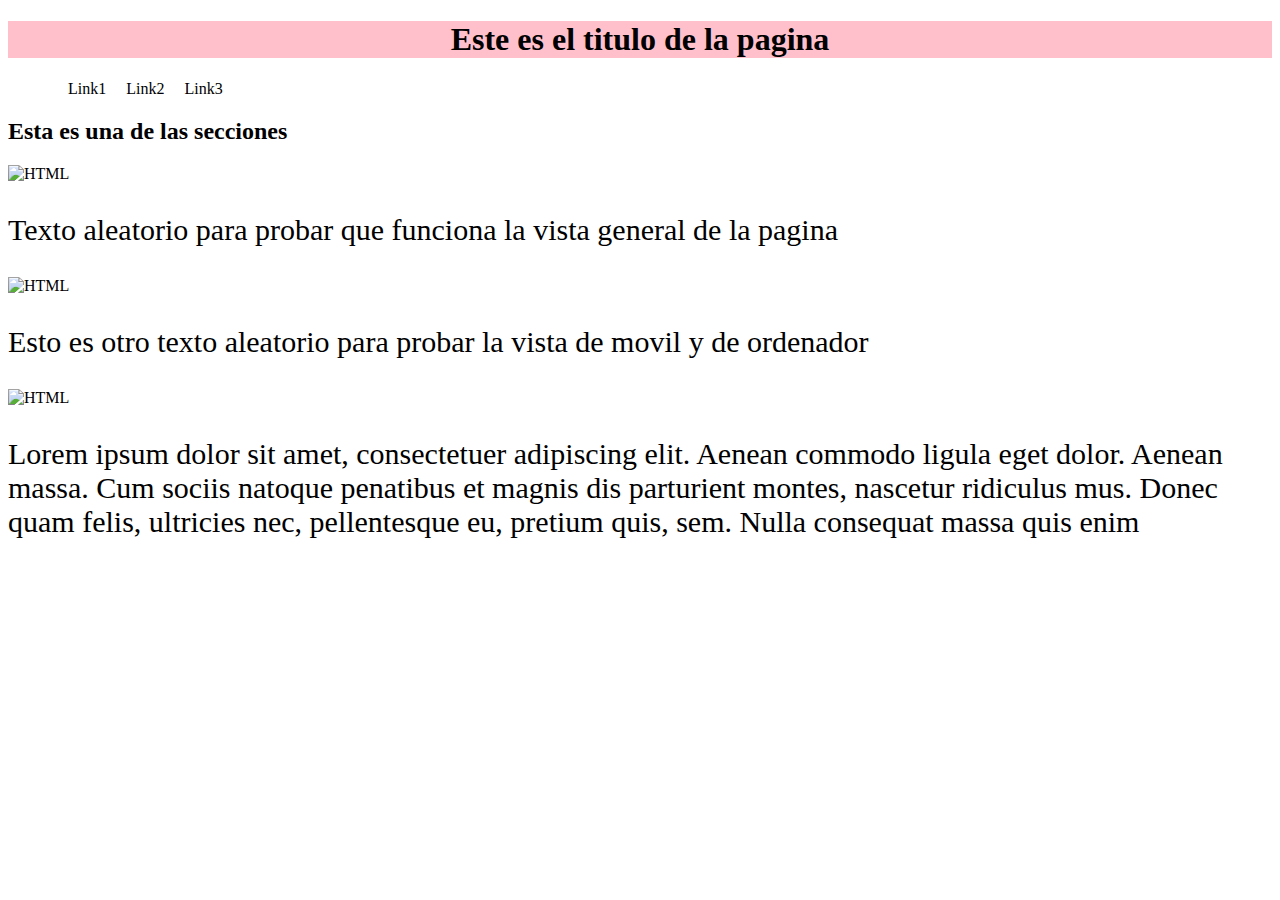
==== SegundaSemana/Miércoles15/Ejercicio1/index.html @ 39152fff "movil-ordenador" ====
<!DOCTYPE html>
<html lang="en">
    <link rel="stylesheet" type="text/css" href="style.css" />
    <head>
        <meta name="viewport" content="width=device-width, initial-scale=1" />
        <title> Ejercicio Vista Movil - Ordenador </title>
    </head>

    <body>
        <h1>Este es el titulo de la pagina</h1>
        <div class="menu">
            <ul>
                <li>Link1</li>
                <li>Link2</li>
                <li>Link3</li>
            </ul>
        </div>
        <br/>
        <div class="PrimeraSeccion">
            <h2>Esta es una de las secciones</h2>
                <div class="PrimerAutor">
                    <img src="https://borjaarandavaquero.com/wp-content/uploads/2021/07/que-es-html.jpg" alt=" HTML">
                    <p>Texto aleatorio para probar que funciona la vista general de la pagina</p>
                </div>
                <div class="SegundoAutor">
                    <img src="https://borjaarandavaquero.com/wp-content/uploads/2021/07/que-es-html.jpg" alt=" HTML">
                    <p>Esto es otro texto aleatorio para probar la vista de movil y de ordenador</p>
                </div>
                <div class="TercerAutor">
                    <img src="https://borjaarandavaquero.com/wp-content/uploads/2021/07/que-es-html.jpg" alt=" HTML">
                    <p>Lorem ipsum dolor sit amet, consectetuer adipiscing elit. Aenean commodo ligula eget dolor. Aenean massa. Cum sociis natoque penatibus et magnis dis parturient montes, nascetur ridiculus mus. Donec quam felis, ultricies nec, pellentesque eu, pretium quis, sem. Nulla consequat massa quis enim</p>
                </div>
        </div>
    </body>
</html>
---- SegundaSemana/Miércoles15/Ejercicio1/style.css ----
h1{
    background-color: pink;
    color: black;
    text-align: center;
}
ul{
    list-style-type: none;
}
li {
    float: left;
    margin-left: 20px;
}

#menu{
    color:black;
}

#PrimeraSeccion{
    color:black;
    justify-content: center
}
#PrimerAutor{
    text-align: justify;
    color:black;
}
img{
    width: 150px;
    height: 90px;
}

@media (max-width: 1000px) {
    p{
        size: 30px;
        color:red;
    }
}


@media (min-width: 1000px) {
    p{
        font-size: 30px;
        color:black;
    }
}
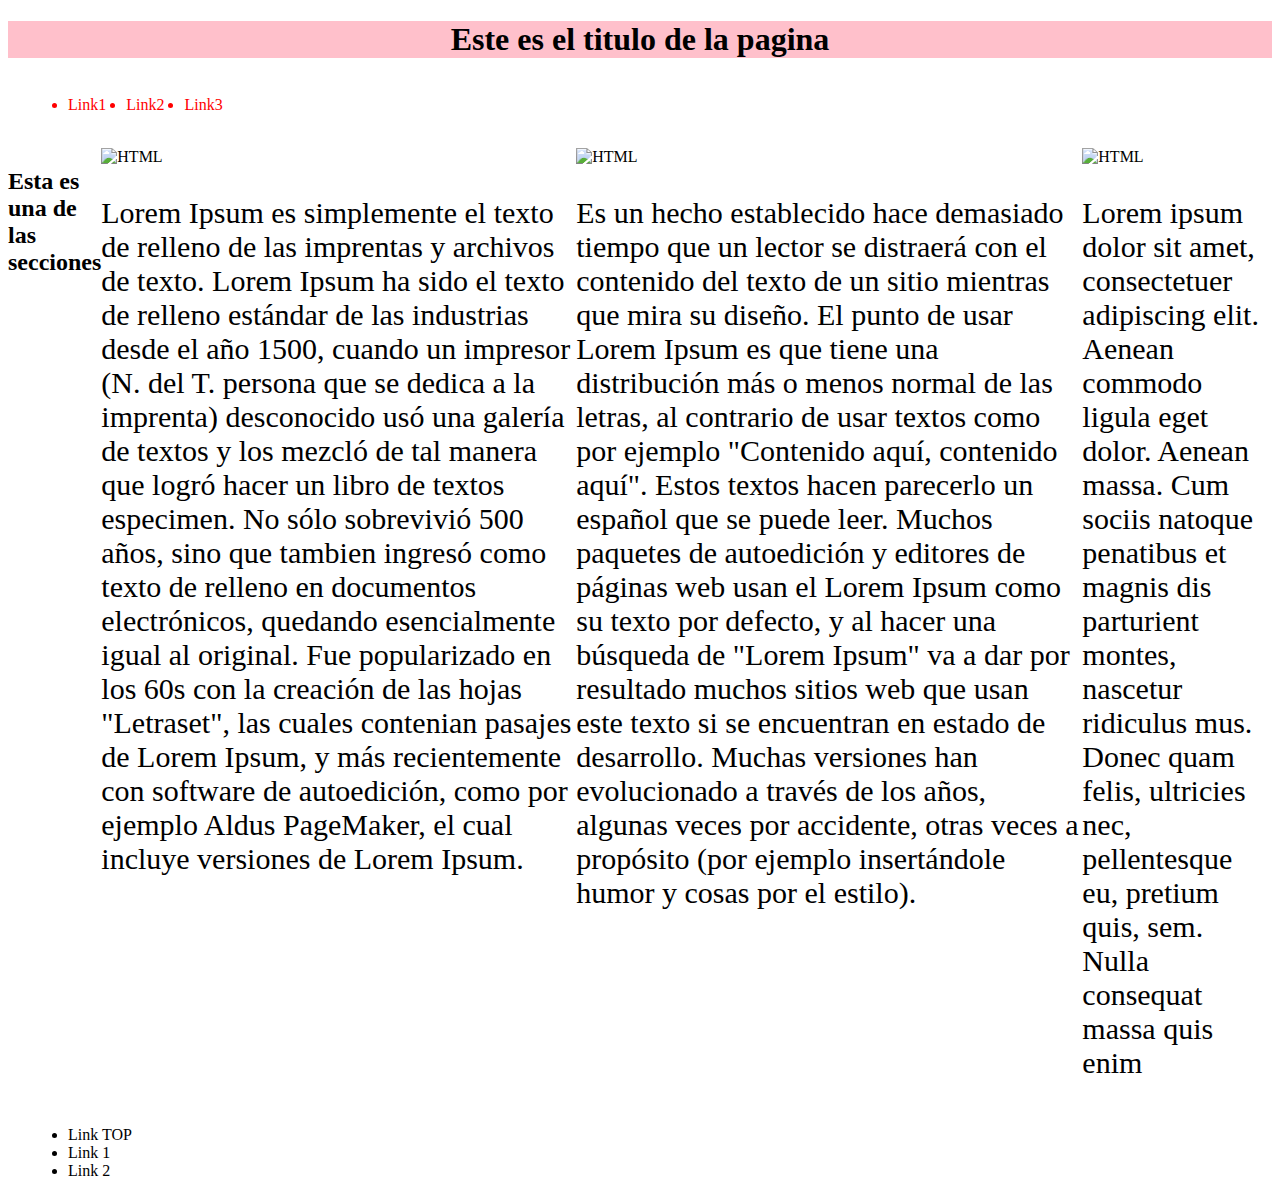
==== commit 47486603: "avanzando pero no mucho :)" ====
--- a/SegundaSemana/Miércoles15/Ejercicio1/index.html
+++ b/SegundaSemana/Miércoles15/Ejercicio1/index.html
@@ -8,28 +8,35 @@
 
     <body>
         <h1>Este es el titulo de la pagina</h1>
-        <div class="menu">
-            <ul>
+        <div class="Enlaces">
+            <ul class="PrimerMenu">
                 <li>Link1</li>
                 <li>Link2</li>
                 <li>Link3</li>
             </ul>
         </div>
         <br/>
-        <div class="PrimeraSeccion">
+        <div class="Cuerpo">
             <h2>Esta es una de las secciones</h2>
-                <div class="PrimerAutor">
-                    <img src="https://borjaarandavaquero.com/wp-content/uploads/2021/07/que-es-html.jpg" alt=" HTML">
-                    <p>Texto aleatorio para probar que funciona la vista general de la pagina</p>
-                </div>
-                <div class="SegundoAutor">
-                    <img src="https://borjaarandavaquero.com/wp-content/uploads/2021/07/que-es-html.jpg" alt=" HTML">
-                    <p>Esto es otro texto aleatorio para probar la vista de movil y de ordenador</p>
-                </div>
-                <div class="TercerAutor">
-                    <img src="https://borjaarandavaquero.com/wp-content/uploads/2021/07/que-es-html.jpg" alt=" HTML">
-                    <p>Lorem ipsum dolor sit amet, consectetuer adipiscing elit. Aenean commodo ligula eget dolor. Aenean massa. Cum sociis natoque penatibus et magnis dis parturient montes, nascetur ridiculus mus. Donec quam felis, ultricies nec, pellentesque eu, pretium quis, sem. Nulla consequat massa quis enim</p>
-                </div>
+            <div class="PrimerAutor">
+                <img src="https://borjaarandavaquero.com/wp-content/uploads/2021/07/que-es-html.jpg" alt=" HTML">
+                <p>Lorem Ipsum es simplemente el texto de relleno de las imprentas y archivos de texto. Lorem Ipsum ha sido el texto de relleno estándar de las industrias desde el año 1500, cuando un impresor (N. del T. persona que se dedica a la imprenta) desconocido usó una galería de textos y los mezcló de tal manera que logró hacer un libro de textos especimen. No sólo sobrevivió 500 años, sino que tambien ingresó como texto de relleno en documentos electrónicos, quedando esencialmente igual al original. Fue popularizado en los 60s con la creación de las hojas "Letraset", las cuales contenian pasajes de Lorem Ipsum, y más recientemente con software de autoedición, como por ejemplo Aldus PageMaker, el cual incluye versiones de Lorem Ipsum.</p>
+            </div>
+            <div class="SegundoAutor">
+                <img src="https://borjaarandavaquero.com/wp-content/uploads/2021/07/que-es-html.jpg" alt=" HTML">
+                <p>Es un hecho establecido hace demasiado tiempo que un lector se distraerá con el contenido del texto de un sitio mientras que mira su diseño. El punto de usar Lorem Ipsum es que tiene una distribución más o menos normal de las letras, al contrario de usar textos como por ejemplo "Contenido aquí, contenido aquí". Estos textos hacen parecerlo un español que se puede leer. Muchos paquetes de autoedición y editores de páginas web usan el Lorem Ipsum como su texto por defecto, y al hacer una búsqueda de "Lorem Ipsum" va a dar por resultado muchos sitios web que usan este texto si se encuentran en estado de desarrollo. Muchas versiones han evolucionado a través de los años, algunas veces por accidente, otras veces a propósito (por ejemplo insertándole humor y cosas por el estilo).</p>
+            </div>
+            <div class="TercerAutor">
+                <img src="https://borjaarandavaquero.com/wp-content/uploads/2021/07/que-es-html.jpg" alt=" HTML">
+                <p>Lorem ipsum dolor sit amet, consectetuer adipiscing elit. Aenean commodo ligula eget dolor. Aenean massa. Cum sociis natoque penatibus et magnis dis parturient montes, nascetur ridiculus mus. Donec quam felis, ultricies nec, pellentesque eu, pretium quis, sem. Nulla consequat massa quis enim</p>
+            </div>
+        </div>
+        <div class="Abajo">
+            <ul >
+                <li id="vertical">Link TOP</li> <br>
+                <li>Link 1</li> <br>
+                <li>Link 2</li>
+            </ul>
         </div>
     </body>
 </html>--- a/SegundaSemana/Miércoles15/Ejercicio1/style.css
+++ b/SegundaSemana/Miércoles15/Ejercicio1/style.css
@@ -3,7 +3,7 @@
     color: black;
     text-align: center;
 }
-ul{
+#PrimerMenu{
     list-style-type: none;
 }
 li {
@@ -11,9 +11,6 @@
     margin-left: 20px;
 }
 
-#menu{
-    color:black;
-}
 
 #PrimeraSeccion{
     color:black;
@@ -28,19 +25,46 @@
     height: 90px;
 }
 
+
+
 @media (max-width: 1000px) {
     p{
-        size: 30px;
+        font-size: 20px;
         color:red;
+    }
+
+    .abajo{
+        float: right;
+        color:pink;
+        width: 200px;
+        background-color: steelblue;
+        clear: left;
     }
 }
 
 
 @media (min-width: 1000px) {
+    .Enlaces{
+        display: flex;
+        color:red;
+    }
+    .Cuerpo{
+        display: flex;
+    }
+    .PrimeraColumma{
+        width: 45%;
+        color:pink;
+    }
+
+    .SegundaColumma{
+        width:25%;
+        flex-direction: row;
+    }
     p{
         font-size: 30px;
         color:black;
     }
+
 }
 
 
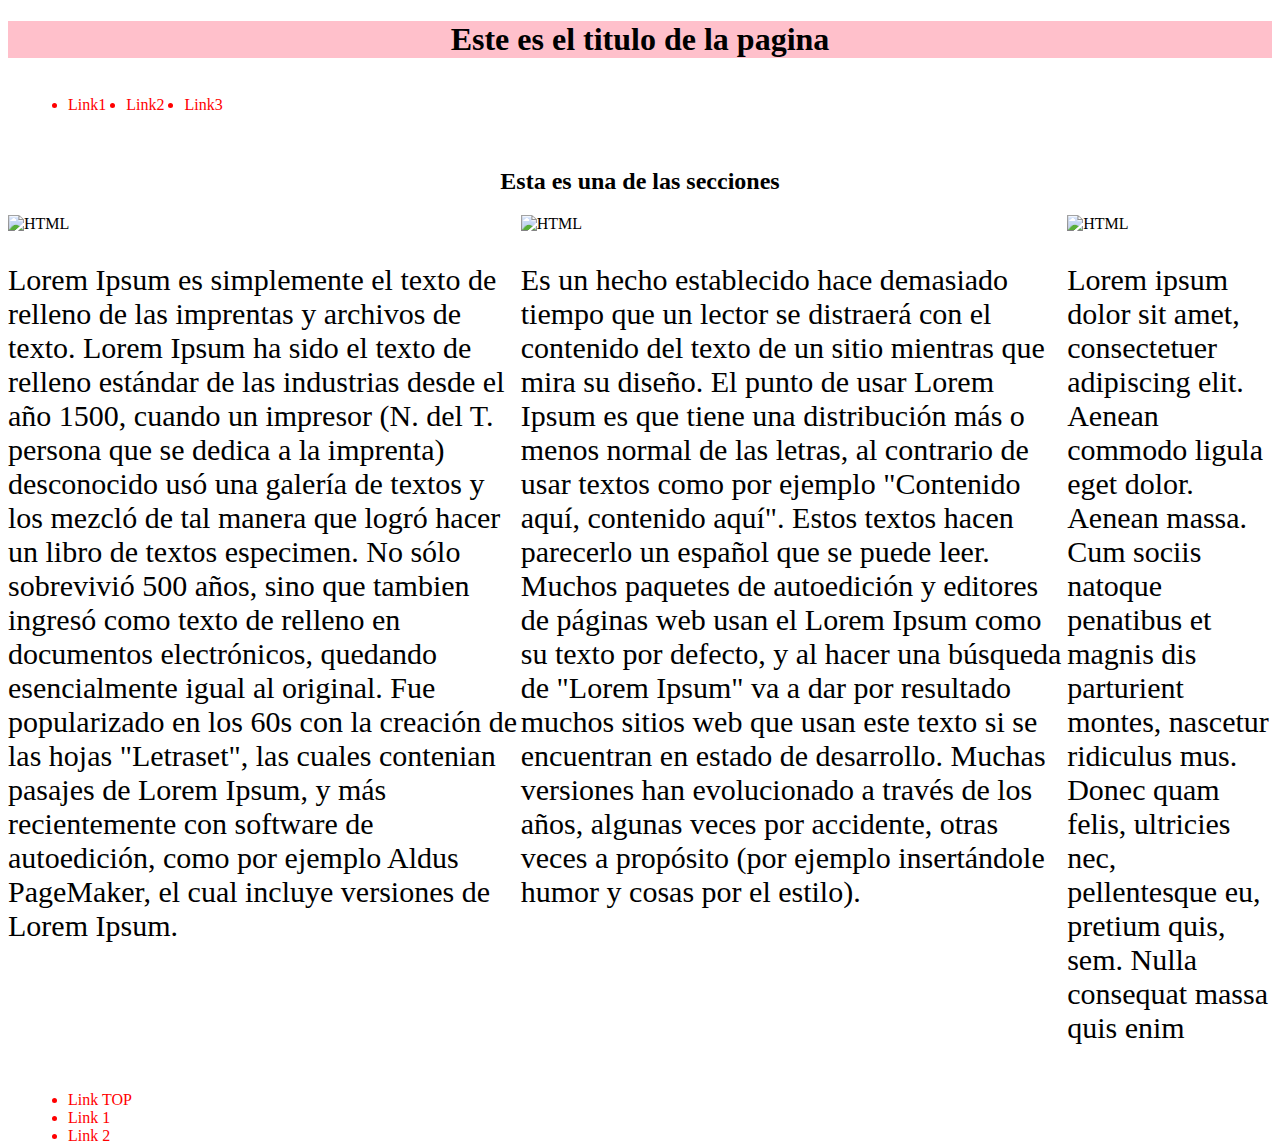
==== commit 2ed4cd4d: "fin" ====
--- a/SegundaSemana/Miércoles15/Ejercicio1/index.html
+++ b/SegundaSemana/Miércoles15/Ejercicio1/index.html
@@ -16,8 +16,8 @@
             </ul>
         </div>
         <br/>
+        <h2 class="tituloSeccion">Esta es una de las secciones</h2>
         <div class="Cuerpo">
-            <h2>Esta es una de las secciones</h2>
             <div class="PrimerAutor">
                 <img src="https://borjaarandavaquero.com/wp-content/uploads/2021/07/que-es-html.jpg" alt=" HTML">
                 <p>Lorem Ipsum es simplemente el texto de relleno de las imprentas y archivos de texto. Lorem Ipsum ha sido el texto de relleno estándar de las industrias desde el año 1500, cuando un impresor (N. del T. persona que se dedica a la imprenta) desconocido usó una galería de textos y los mezcló de tal manera que logró hacer un libro de textos especimen. No sólo sobrevivió 500 años, sino que tambien ingresó como texto de relleno en documentos electrónicos, quedando esencialmente igual al original. Fue popularizado en los 60s con la creación de las hojas "Letraset", las cuales contenian pasajes de Lorem Ipsum, y más recientemente con software de autoedición, como por ejemplo Aldus PageMaker, el cual incluye versiones de Lorem Ipsum.</p>
@@ -31,9 +31,9 @@
                 <p>Lorem ipsum dolor sit amet, consectetuer adipiscing elit. Aenean commodo ligula eget dolor. Aenean massa. Cum sociis natoque penatibus et magnis dis parturient montes, nascetur ridiculus mus. Donec quam felis, ultricies nec, pellentesque eu, pretium quis, sem. Nulla consequat massa quis enim</p>
             </div>
         </div>
-        <div class="Abajo">
+        <div class="EnlaceDebajo">
             <ul >
-                <li id="vertical">Link TOP</li> <br>
+                <li>Link TOP</li> <br>
                 <li>Link 1</li> <br>
                 <li>Link 2</li>
             </ul>
--- a/SegundaSemana/Miércoles15/Ejercicio1/style.css
+++ b/SegundaSemana/Miércoles15/Ejercicio1/style.css
@@ -33,38 +33,62 @@
         color:red;
     }
 
-    .abajo{
+    .EnlaceDebajo{
         float: right;
         color:pink;
         width: 200px;
         background-color: steelblue;
         clear: left;
     }
+
+    .tituloSeccion{
+        justify-content: center;
+        text-align:left;
+    }
 }
 
 
 @media (min-width: 1000px) {
+
     .Enlaces{
         display: flex;
         color:red;
+        border: 1px;
     }
     .Cuerpo{
         display: flex;
     }
+    .tituloSeccion{
+        justify-content: center;
+        text-align: center;
+    }
     .PrimeraColumma{
-        width: 45%;
+        width: 25%;
         color:pink;
     }
 
-    .SegundaColumma{
+    .EnlaceDebajo{
         width:25%;
         flex-direction: row;
+        float: left;
+        color:red;
+        width: 200px;
+        border: 1px;
+        border-color: blueviolet;
     }
     p{
         font-size: 30px;
         color:black;
     }
 
+    #EnlaceDebajo{
+        float: left;
+        color:red;
+        width: 200px;
+        border: 1px;
+        border-color: blueviolet;
+    }
+
 }
 
 
